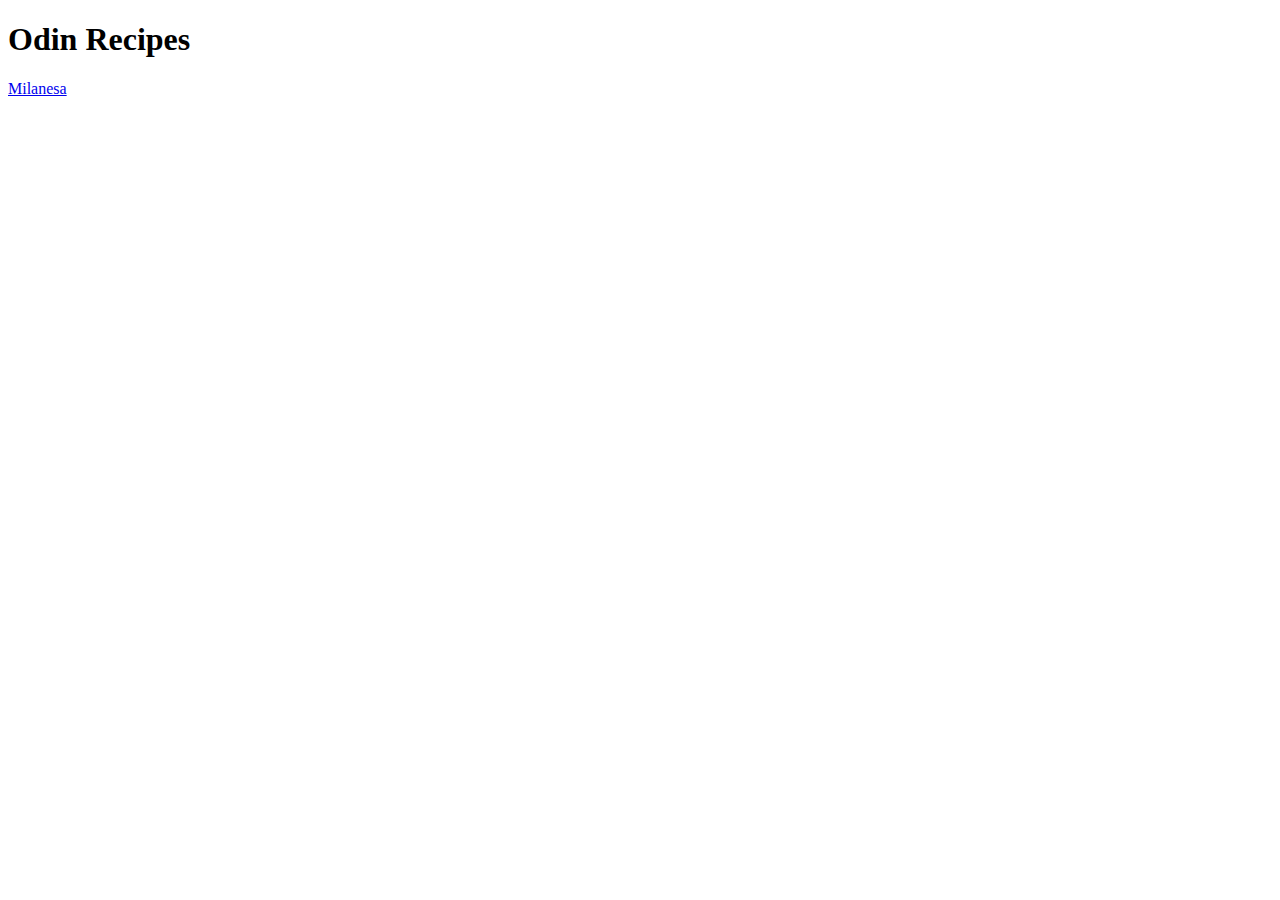
==== index.html @ c9eea8c1 "comienzo de la pagina" ====
<!DOCTYPE html>
<html lang="es">
<head>
    <meta charset="UTF-8">
    <meta http-equiv="X-UA-Compatible" content="IE=edge">
    <meta name="viewport" content="width=device-width, initial-scale=1.0">
    <title>Odin Recipes</title>
</head>
<body>
    <h1>Odin Recipes</h1>
    <a href="recipes/milanesa.html">Milanesa</a>
</body>
</html>
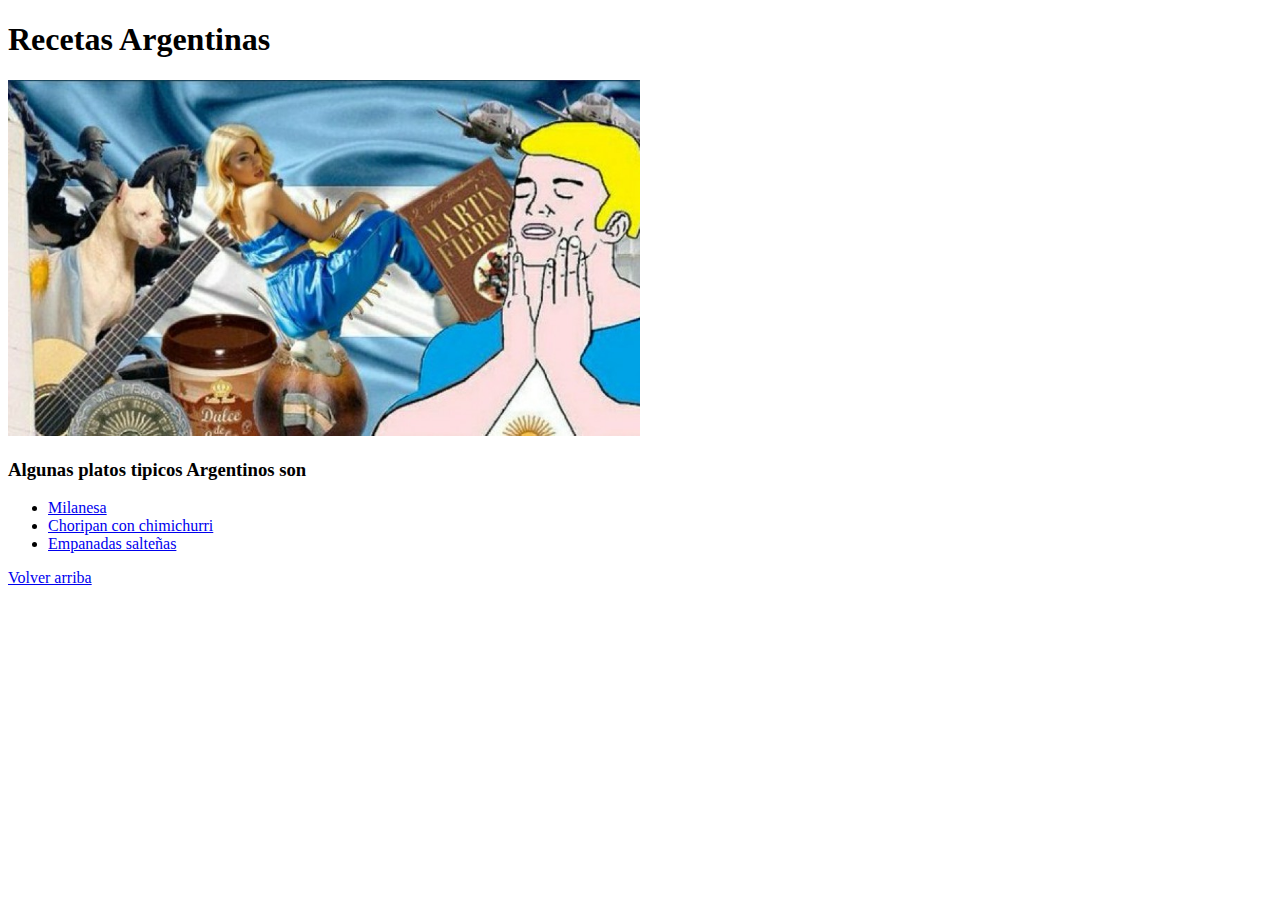
==== commit 8be3085d: "html terminado, con 3 recetas." ====
--- a/index.html
+++ b/index.html
@@ -4,10 +4,21 @@
     <meta charset="UTF-8">
     <meta http-equiv="X-UA-Compatible" content="IE=edge">
     <meta name="viewport" content="width=device-width, initial-scale=1.0">
-    <title>Odin Recipes</title>
+    <title>Recetas Argentinas</title>
 </head>
 <body>
-    <h1>Odin Recipes</h1>
-    <a href="recipes/milanesa.html">Milanesa</a>
+    <header id="header">
+    <h1>Recetas Argentinas</h1>
+    <img src="img/argentina.jpg" alt="Meme de argentina" style="width:50%;height:50%;">
+    </header>
+    <h3>Algunas platos tipicos Argentinos son</h3>
+    <div id="links">
+        <ul>
+            <li><a href="recipes/milanesa.html">Milanesa</a></li>
+            <li><a href="recipes/choripan.html">Choripan con chimichurri</a></li>
+            <li><a href="recipes/empanadas.html">Empanadas salteñas</a></li>
+        </ul>
+    </div>
+    <a href="#header">Volver arriba</a>
 </body>
 </html>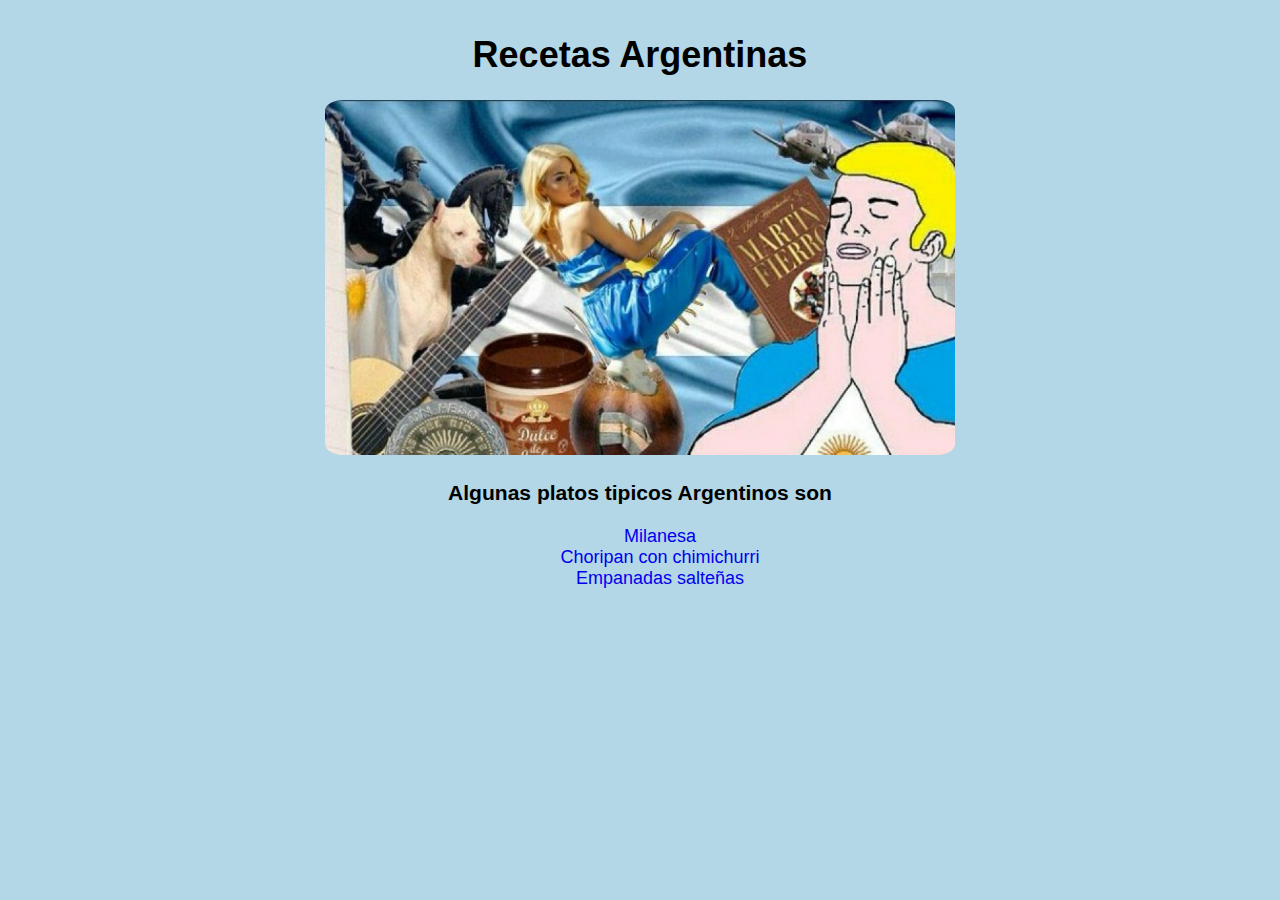
==== commit dbb0fe84: "added css" ====
--- a/index.html
+++ b/index.html
@@ -4,6 +4,7 @@
     <meta charset="UTF-8">
     <meta http-equiv="X-UA-Compatible" content="IE=edge">
     <meta name="viewport" content="width=device-width, initial-scale=1.0">
+    <link href="styles/style.css" rel="stylesheet">
     <title>Recetas Argentinas</title>
 </head>
 <body>
@@ -13,12 +14,11 @@
     </header>
     <h3>Algunas platos tipicos Argentinos son</h3>
     <div id="links">
-        <ul>
+        <ul class="recipes">
             <li><a href="recipes/milanesa.html">Milanesa</a></li>
             <li><a href="recipes/choripan.html">Choripan con chimichurri</a></li>
             <li><a href="recipes/empanadas.html">Empanadas salteñas</a></li>
         </ul>
     </div>
-    <a href="#header">Volver arriba</a>
 </body>
 </html>--- a/styles/style.css
+++ b/styles/style.css
@@ -0,0 +1,28 @@
+body {
+    background-color: rgb(179, 215, 230);
+    font-family: Verdana, Geneva, Tahoma, sans-serif;
+    font-size: 18px;
+    text-align: center;
+    margin: auto;
+    padding: 10px;
+}
+
+img {
+    border-radius: 3%;
+}
+
+.recipes{
+    list-style-type: none;
+}
+
+.text {
+    text-align: justify;
+}
+
+a {
+    text-decoration: none;
+}
+
+#header {
+    text-align: center;
+}